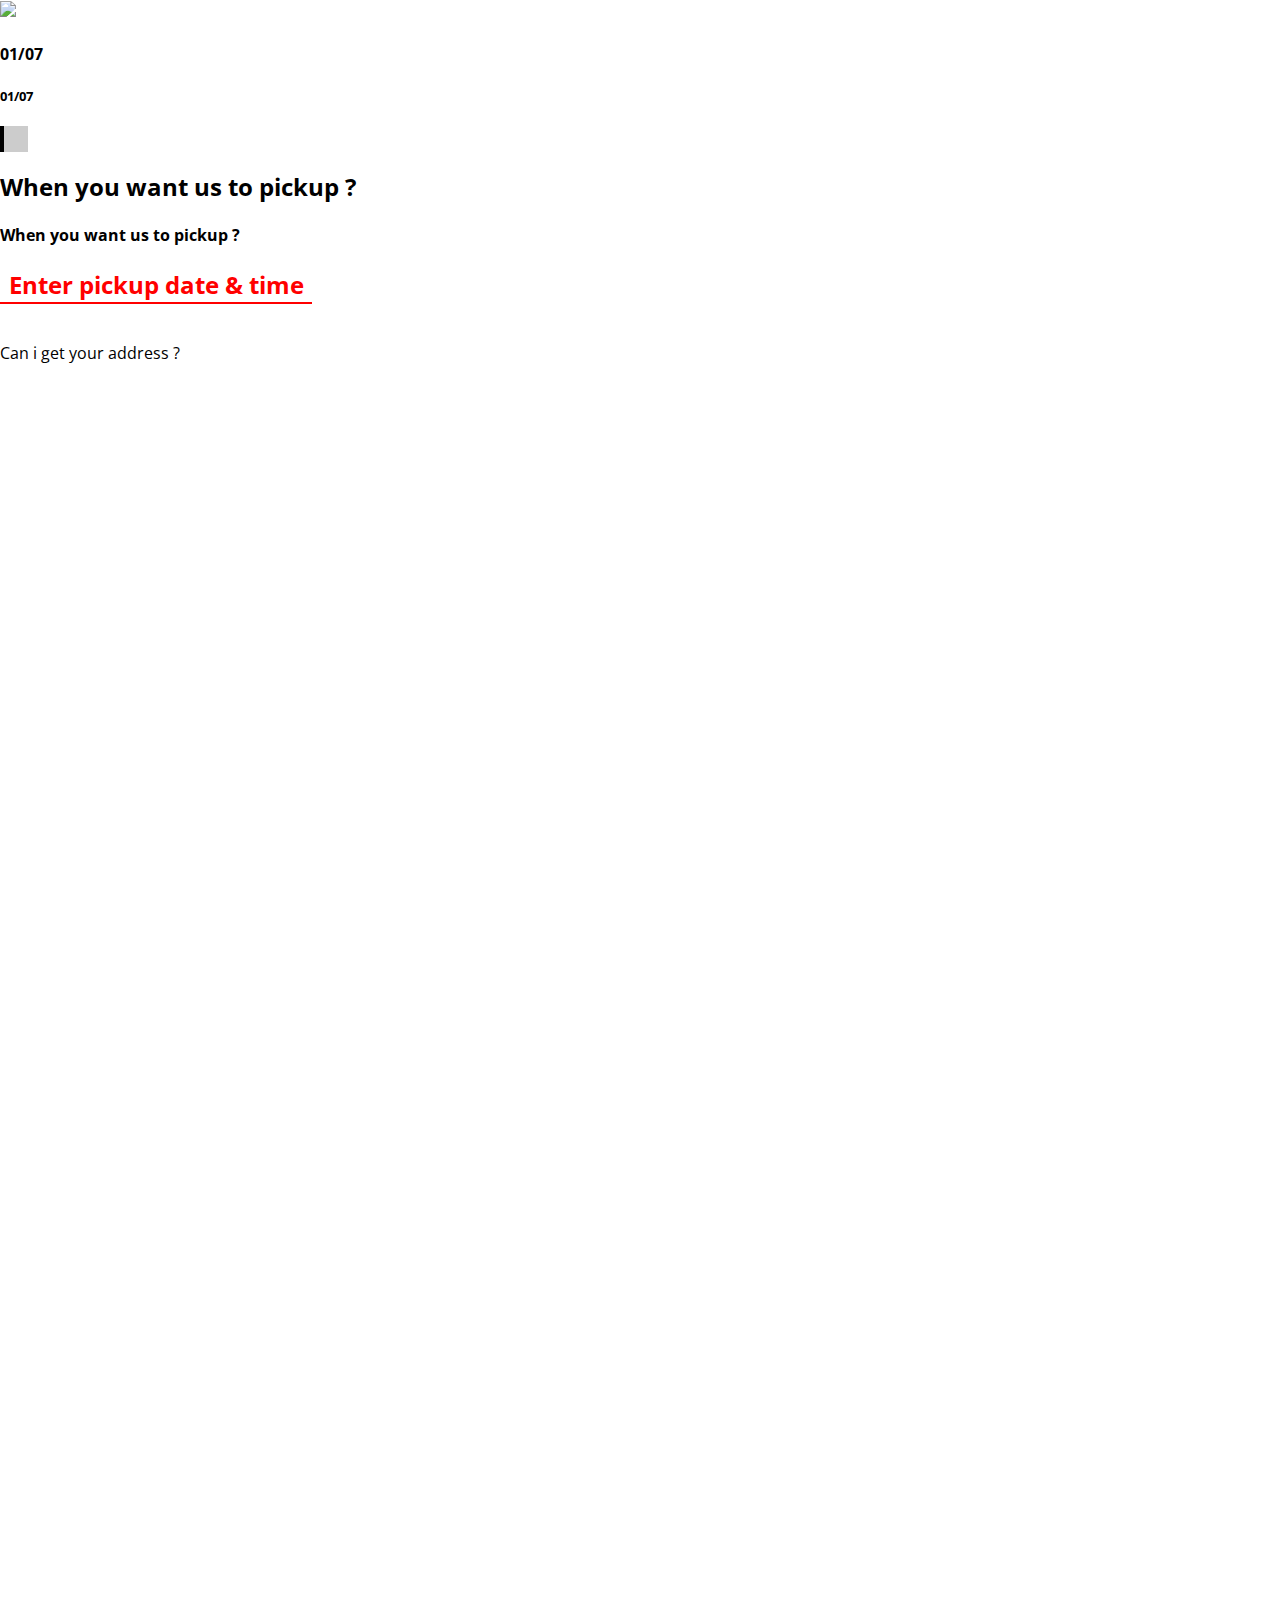
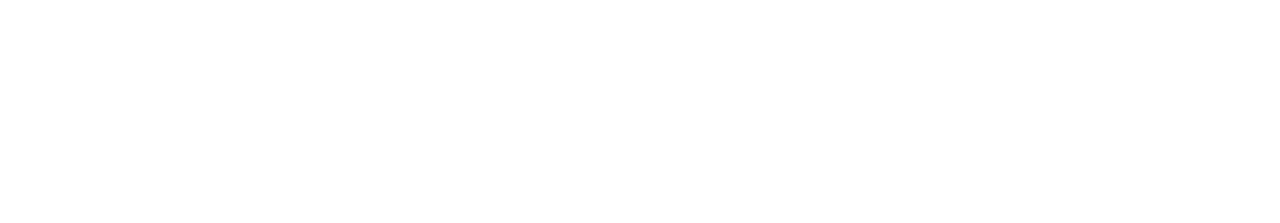
==== booking.html @ 7f995d76 "Add files via upload" ====
<!DOCTYPE html>
<html lang="en">
    <head>
        <meta charset="UTF-8">
        <meta name="viewport" content="width=device-width, initial-scale=1.0">
        <meta http-equiv="X-UA-Compatible" content="ie=edge">
        <title>Metro Limo Service</title>
        <link rel="shortcut icon" href="favicon.ico" type="image/x-icon">

        <!-- Stylesheet -->
        <link rel="stylesheet" href="assets/css/bootstrap.min.css"> 
        <link rel="stylesheet" href="assets/css/animate.css">
        <link rel="stylesheet" href="assets/css/tempusdominus-bootstrap-4.min.css">
        <link rel="stylesheet" href="https://netdna.bootstrapcdn.com/font-awesome/4.7.0/css/font-awesome.css">
        <link href="https://fonts.googleapis.com/css?family=Open+Sans:400,700,800,900,bolder&display=swap" rel="stylesheet">
        <style>
            * {
               transition: all .3s ease-in-out;
                font-family: 'Open Sans', sans-serif;
            }
            html, body {
                padding: 0;
                margin: 0;
                height: 100vh;
                width: 100vw;
                overflow: hidden;
                background-color: #ffffff;
                background-image: url(assets/img/bg_booking.png);
                background-attachment: fixed;
                background-repeat: no-repeat;
                background-size: cover;
                background-position-x: center;
                background-position-y: center;
            }
            svg {
                height: 25px;
            }
            svg.checked {
                height: 16px;
            }
            .modal .checked {
                height: 24px;
            }
            .btn.hide {
                opacity: 0;
                pointer-events: none;
            }
            .btn.show {
                opacity: 1;
            }
            .nav .nav-link {
                height: 40px;
                width: 0;
                padding: 2px;
                margin: 6px 0;
                background: #cccccc;
                cursor: not-allowed;
            }
            .nav .nav-link.done {
                cursor: pointer;
            }
            a.text-dark {
                color: black !important;
            }
            .nav .nav-link.active {
                background: #000000 !important;
                cursor: pointer;
            }
            input {
                color: red !important;
                font-size: 24px !important;
                font-weight: bold !important;
                border:none !important;
                outline: 0 !important;
                box-shadow: none !important;
                text-align: center;
            }
            input::placeholder{
                color: red !important;
                font-size: 24px;
                font-weight: bold;
                text-align: center;
            }
            input:focus {
                color: red !important;
                font-size: 16px;
                font-weight: bold;
                border:none !important;
                outline: 0 !important;
                box-shadow: none !important;
            }
            section {
                opacity: 0;
                height: 100%;
                width: 100%;
                left: 0;
                top: 100%;
            }
            section.active {
                opacity: 1;
                top: 0;
            }
            @media only screen and (max-width: 767px) {
                .nav .nav-link {
                    flex: 1;
                    margin: 0 5px;
                    height: 2px;
                }
                input, input::placeholder, input:focus {
                    font-size: 16px !important;
                }
            }
            
            #datetime {
                cursor: pointer;
            }
        </style>
    </head>
    <body>
        <div class="container py-5">
            <a class="btn btn-link" href="./">
                <img src="assets/img/icon/back_arrow.svg" class="svg text-white mail mr-2" height="40">
            </a>
            <h4 class="text-center d-none d-md-block number">01/07</h4>
            <h5 class="text-center d-block d-md-none number">01/07</h5>
            <div class="row" style="height: -webkit-fill-available;">
                <div class="col-md-1 align-self-center mb-2">
                    <nav class="nav flex-md-column">
                        <a class="nav-link done active" href="#a"></a>
                        <a class="nav-link" href="#b"></a>
                        <a class="nav-link" href="#c"></a>
                        <a class="nav-link" href="#d"></a>
                        <a class="nav-link" href="#e"></a>
                        <a class="nav-link" href="#f"></a>
                        <a class="nav-link" href="#g"></a>
                    </nav>
                </div>
                <div class="col-md-10 d-flex position-relative"  style="height: -webkit-fill-available;" id="content">
                    <section id="a" class="active text-center m-auto position-absolute d-flex">
                        <div class="align-self-center w-100">
                            <div class="container">
                                <h2 class="d-none d-md-block font-weight-bold  mb-4">When you want us to pickup ?</h2>
                                <h4 class="d-md-none d-block font-weight-bold  mb-4">When you want us to pickup ?</h4>
                                <div class="row justify-content-center">
                                    <div class="col-md-8 col-lg-6 mb-4">
                                        <input placeholder="Enter pickup date & time" type="text" class="form-control datetimepicker-input bg-transparent border-0 form-control rounded-0 m-auto" style="border-bottom: 2px solid red !important" id="datetime" data-toggle="datetimepicker" data-target="#datetime"/>
                                    </div>
                                </div>
                                <a id="next_datetime" href="#b" class="mb-5 next btn text-dark hide font-weight-bold" style="background: #a0c230">OK<img src="assets/img/icon/checked.svg" class="svg text-white mail ml-2 checked" style="height: 10px"></a>
    
                                <p class="font-weight-bold text-secondary mt-5">Can i get your address ?</p>
                            </div>
                        </div>
                    </section>
                    <section id="b" class="text-center position-absolute d-flex">
                        <div class="align-self-center w-100">
                            <div class="container">
                                <h2 class="d-none d-md-block font-weight-bold  mb-4">Can i get your address ?</h2>
                                <h4 class="d-md-none d-block font-weight-bold  mb-4">Can i get your address ?</h4>
                                <div class="row justify-content-center">
                                    <div class="col-md-8 col-lg-6 mb-4">
                                        <input placeholder="Enter Your address" type="text" class="form-control datetimepicker-input bg-transparent border-0 form-control rounded-0 m-auto" style="border-bottom: 2px solid red !important" id="address" />
                                    </div>
                                </div>
                                <a id="next_address" href="#c" class="mb-5 next btn text-dark hide font-weight-bold" style="background: #a0c230">OK<img src="assets/img/icon/checked.svg" class="svg text-white mail ml-2 checked" style="height: 10px"></a>
    
                                <p class="font-weight-bold text-secondary mt-5">Where do you going to</p>
                            </div>
                        </div>  
                    </section>
                    <section id="c" class="text-center position-absolute d-flex">
                        <div class="align-self-center w-100">
                            <div class="container">
                                <h2 class="d-none d-md-block font-weight-bold  mb-4">Where do you going to</h2>
                                <h4 class="d-md-none d-block font-weight-bold  mb-4">Where do you going to</h4>
                                <div class="row justify-content-center">
                                    <div class="col-md-8 col-lg-6 mb-4">
                                        <input placeholder="Enter drop off address" type="text" class="form-control datetimepicker-input bg-transparent border-0 form-control rounded-0 m-auto" style="border-bottom: 2px solid red !important" id="dropoff" />
                                    </div>
                                </div>
                                <a id="next_dropoff" href="#d" class="mb-5 next btn text-dark hide font-weight-bold" style="background: #a0c230">OK<img src="assets/img/icon/checked.svg" class="svg text-white mail ml-2 checked" style="height: 10px"></a>
    
                                <p class="font-weight-bold text-secondary mt-5">Can I get your full name ?</p>
                            </div>
                        </div>  
                    </section>
                    <section id="d" class="text-center position-absolute d-flex">
                        <div class="align-self-center w-100">
                            <div class="container">
                                <h2 class="d-none d-md-block font-weight-bold  mb-4">Can I get your full name ?</h2>
                                <h4 class="d-md-none d-block font-weight-bold  mb-4">Can I get your full name ?</h4>
                                <div class="row justify-content-center">
                                    <div class="col-md-8 col-lg-6 mb-4">
                                        <input placeholder="Enter your full name" type="text" class="form-control datetimepicker-input bg-transparent border-0 form-control rounded-0 m-auto" style="border-bottom: 2px solid red !important" id="name" />
                                    </div>
                                </div>
                                <a id="next_name" href="#e" class="mb-5 next btn text-dark hide font-weight-bold" style="background: #a0c230">OK<img src="assets/img/icon/checked.svg" class="svg text-white mail ml-2 checked" style="height: 10px"></a>
    
                                <p class="font-weight-bold text-secondary mt-5">Can I get your phone number ?</p>
                            </div>
                        </div>  
                    </section>
                    <section id="e" class="text-center position-absolute d-flex">
                        <div class="align-self-center w-100">
                            <div class="container">
                                <h2 class="d-none d-md-block font-weight-bold  mb-4">Can I get your phone number ?</h2>
                                <h4 class="d-md-none d-block font-weight-bold  mb-4">Can I get your phone number ?</h4>
                                <div class="row justify-content-center">
                                    <div class="col-md-8 col-lg-6 mb-4">
                                        <input placeholder="Enter your phone number" type="text" class="form-control datetimepicker-input bg-transparent border-0 form-control rounded-0 m-auto" style="border-bottom: 2px solid red !important" id="phone" />
                                    </div>
                                </div>
                                <a id="next_phone" href="#f" class="mb-5 next btn text-dark hide font-weight-bold" style="background: #a0c230">OK<img src="assets/img/icon/checked.svg" class="svg text-white mail ml-2 checked" style="height: 10px"></a>
    
                                <p class="font-weight-bold text-secondary mt-5">Can I get your email ?</p>
                            </div>
                        </div>  
                    </section>
                    <section id="f" class="text-center position-absolute d-flex">
                        <div class="align-self-center w-100">
                            <div class="container">
                                <h2 class="d-none d-md-block font-weight-bold  mb-4">Can I get your email ?</h2>
                                <h4 class="d-md-none d-block font-weight-bold  mb-4">Can I get your email ?</h4>
                                <div class="row justify-content-center">
                                    <div class="col-md-8 col-lg-6 mb-4">
                                        <input placeholder="Enter your email" type="mail" class="form-control datetimepicker-input bg-transparent border-0 form-control rounded-0 m-auto" style="border-bottom: 2px solid red !important" id="email" />
                                    </div>
                                </div>
                                <a id="next_email" href="#g" class="mb-5 next btn text-dark hide font-weight-bold" style="background: #a0c230">OK<img src="assets/img/icon/checked.svg" class="svg text-white mail ml-2 checked" style="height: 10px"></a>
    
                                <p class="font-weight-bold text-secondary mt-5">Anything else you'd like us to khow ?</p>
                            </div>
                        </div>  
                    </section>
                    <section id="g" class="text-center position-absolute d-flex">
                        <div class="align-self-center w-100">
                            <div class="container">
                                <h2 class="d-none d-md-block font-weight-bold  mb-4">Anything else you'd like us to khow ?</h2>
                                <h4 class="d-md-none d-block font-weight-bold  mb-4">Anything else you'd like us to khow ?</h4>
                                <div class="row justify-content-center">
                                    <div class="col-md-8 col-lg-6 mb-4">
                                        <input placeholder="Enter your notes here" type="email" class="form-control datetimepicker-input bg-transparent border-0 form-control rounded-0 m-auto" style="border-bottom: 2px solid red !important" id="notes" />
                                    </div>
                                </div>
                                <a id="finish" href="#" data-backdrop="static" data-keyboard="false" data-toggle="modal" data-target="#finishModal" class="mb-5 btn text-dark show font-weight-bold" style="background: #a0c230">SUBMIT<img src="assets/img/icon/checked.svg" class="svg text-white mail ml-2 checked" style="height: 10px"></a>
    
                                <p class="font-weight-bold text-secondary mt-5">Finish</p>
                            </div>
                        </div>  
                    </section>
                </div>
            </div>  
        </div>
        <!-- Modal -->
        <div class="modal fade" id="finishModal" tabindex="-1" role="dialog" aria-labelledby="exampleModalCenterTitle" aria-hidden="true">
            <div class="modal-dialog modal-dialog-centered  modal-sm" role="document">
              <div class="modal-content">
                <div class="modal-body  text-center">
                    <div class="rounded-circle" style="border: 4px solid black ; width: fit-content; margin: 10px auto;">
                        <img src="assets/img/icon/checked.svg" class="svg text-white mail m-2 checked">
                    </div>
                    <h4 class="font-weight-bold">Thank You</h4>
                    <p>Your booking was submitted successfuly</p>
                </div>
                <div class="modal-footer p-2 border-0">
                  <button type="button" class="btn btn-light bg-transparent font-weight-bold" style="border:2px solid  #a0c230 " data-dismiss="modal">close</button>
                </div>
              </div>
            </div>
          </div>
    </body>
    <!-- Script -->
    <script src="assets/js/jquery-3.4.1.min.js"></script>
    <script src="assets/js/popper.min.js"></script>
    <script src="assets/js/bootstrap.min.js"></script>
    <script src="assets/js/moment.js"></script>
    <script src="assets/js/tempusdominus-bootstrap-4.min.js"></script>
    <script>
        $(document).ready(function(){
            $('#datetime').datetimepicker({
                format: 'DD MMMM YYYY [@]HH.mm a',
                viewMode: 'years',
                widgetPositioning : {
                    vertical: 'top'
                }
            })
            $('#datetime').on('change.datetimepicker', function(){
                if($(this).val() !== '' ) 
                    $('#next_datetime').removeClass('hide').addClass('show')
                else $('#next_datetime').removeClass('show').addClass('hide')
            });
            $('#address').keyup(function(){
                if($(this).val() !== '' )
                    $('#next_address').removeClass('hide').addClass('show')
                else $('#next_address').removeClass('show').addClass('hide')
            })
            $('#dropoff').keyup(function(){
                if($(this).val() !== '' )
                    $('#next_dropoff').removeClass('hide').addClass('show')
                else $('#next_dropoff').removeClass('show').addClass('hide')
            })
            $('#name').keyup(function(){
                if($(this).val() !== '' )
                    $('#next_name').removeClass('hide').addClass('show')
                else $('#next_name').removeClass('show').addClass('hide')
            })
            $('#email').keyup(function(){
                if($(this).val() !== '' )
                    $('#next_email').removeClass('hide').addClass('show')
                else $('#next_email').removeClass('show').addClass('hide')
            })
            $('#phone').keyup(function(){
                if($(this).val() !== '' )
                    $('#next_phone').removeClass('hide').addClass('show')
                else $('#next_phone').removeClass('show').addClass('hide')
            })
            $('#finishModal').on('hidden.bs.modal', function (e) {
                window.location.href = './'
            })
            $('img.svg').each(function(){
                var $img = jQuery(this);
                var imgID = $img.attr('id');
                var imgClass = $img.attr('class');
                var imgURL = $img.attr('src');
                jQuery.get(imgURL, function(data) {
                    // Get the SVG tag, ignore the rest
                    var $svg = jQuery(data).find('svg');

                    // Add replaced image's ID to the new SVG
                    if(typeof imgID !== 'undefined') {
                        $svg = $svg.attr('id', imgID);
                    }
                    // Add replaced image's classes to the new SVG
                    if(typeof imgClass !== 'undefined') {
                        $svg = $svg.attr('class', imgClass+' replaced-svg');
                    }

                    // Remove any invalid XML tags as per http://validator.w3.org
                    $svg = $svg.removeAttr('xmlns:a');

                    // Check if the viewport is set, if the viewport is not set the SVG wont't scale.
                    if(!$svg.attr('viewBox') && $svg.attr('height') && $svg.attr('width')) {
                        $svg.attr('viewBox', '0 0 ' + $svg.attr('height') + ' ' + $svg.attr('width'))
                    }

                    // Replace image with new SVG
                    $img.replaceWith($svg);

                }, 'xml');
            })
            $('.nav-link').click(function(){
                var target = $($(this).attr('href'));
                if($(this).hasClass('done')) {
                    $('.nav-link').removeClass('active')
                    $('section').removeClass('active')

                    $(this).addClass('active')
                    target.addClass('active')

                    var num = $('section').index(target) + 1;
                    $('.number').text( '0' + num + '/07')
                } 
                return false;
            });
            $('.next').click(function(){
                var target = $($(this).attr('href'));
                $('.nav-link').removeClass('active')
                $('section').removeClass('active')
                $('.nav-link[href="' + $(this).attr('href') +'"]').addClass('done active')
                target.addClass('active')


                var num = $('section').index(target) + 1;
                $('.number').text( '0' + num + '/07')
                
                
                return false
            })
        })
    </script>
</html>
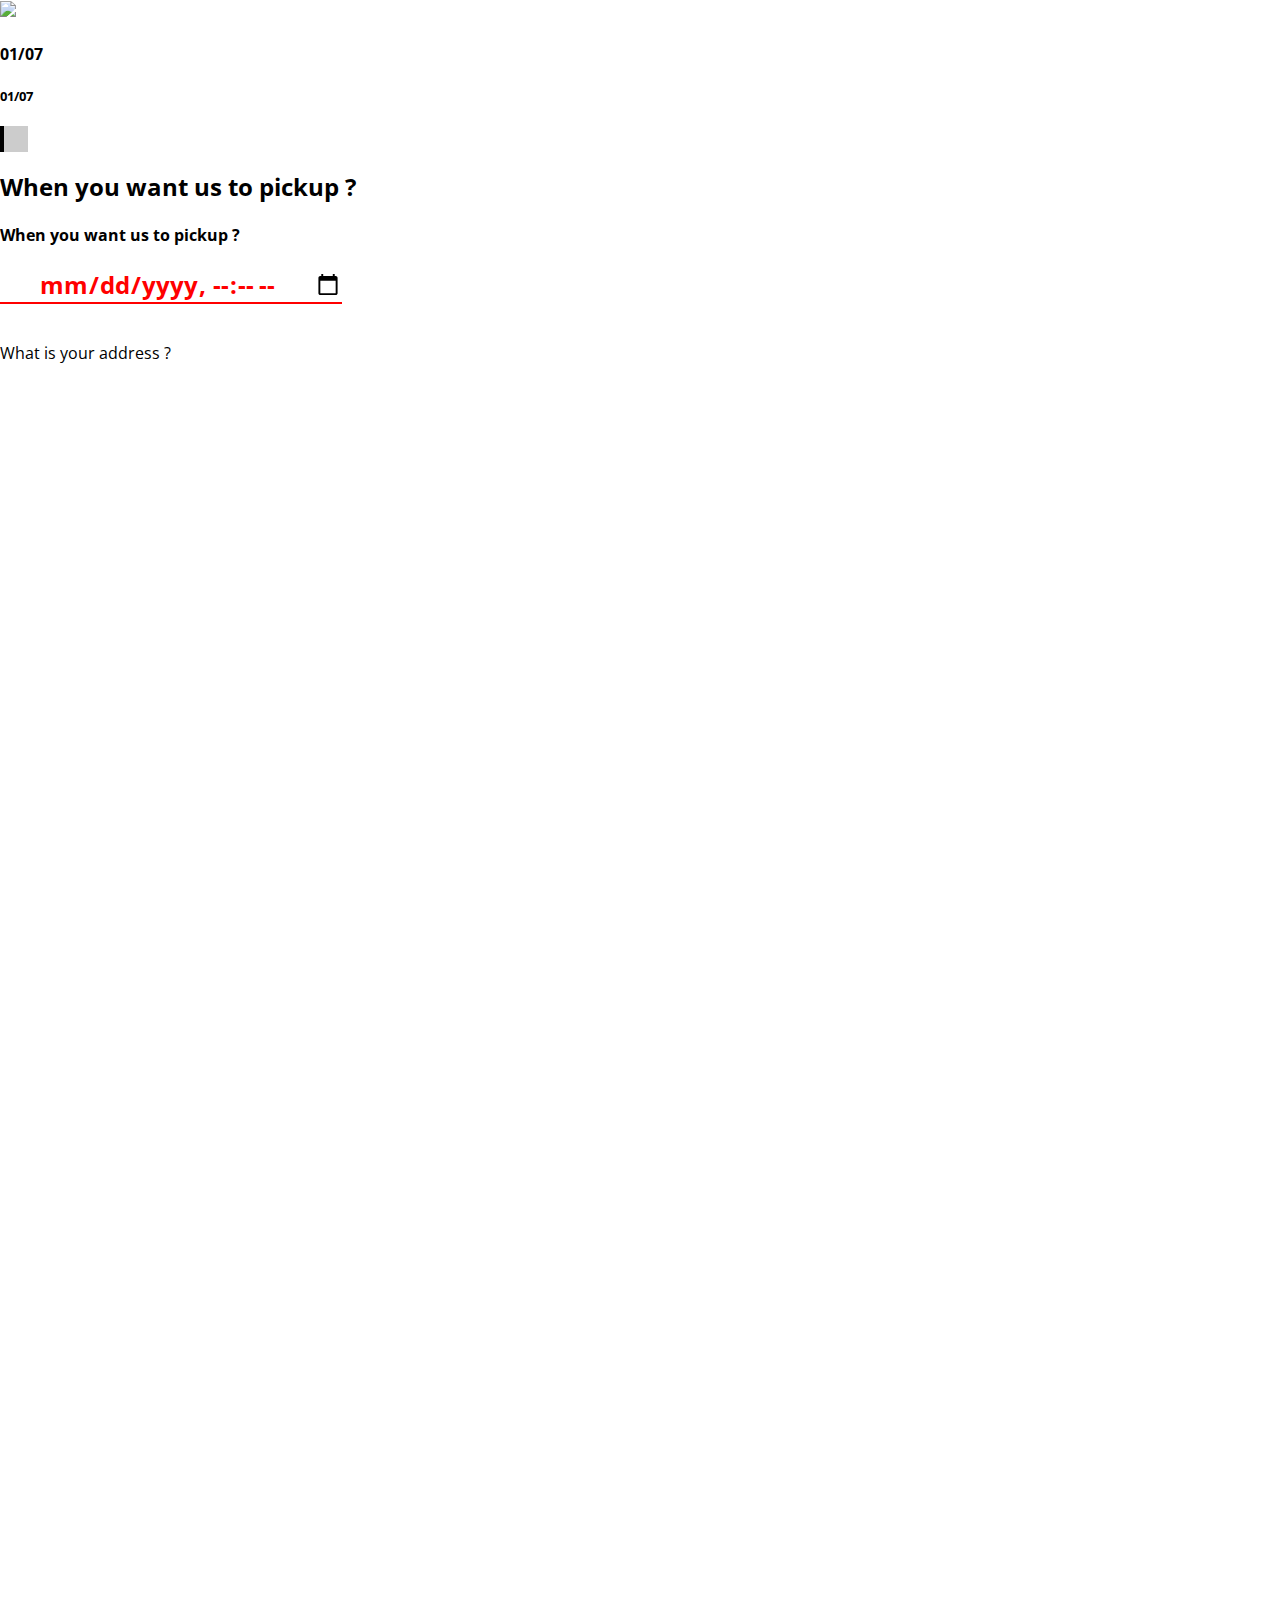
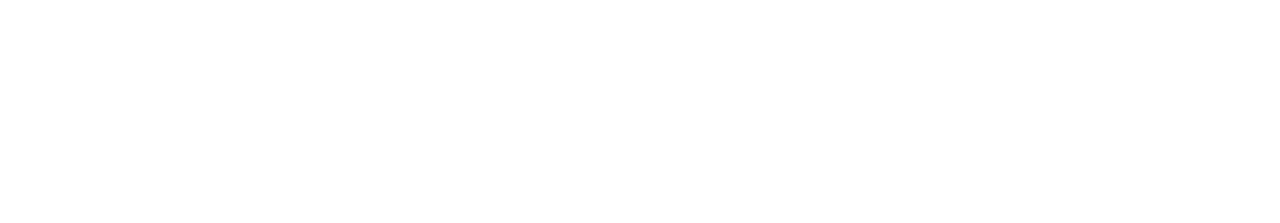
==== commit a30f34b7: "Update booking.html" ====
--- a/booking.html
+++ b/booking.html
@@ -143,20 +143,20 @@
                                 <h4 class="d-md-none d-block font-weight-bold  mb-4">When you want us to pickup ?</h4>
                                 <div class="row justify-content-center">
                                     <div class="col-md-8 col-lg-6 mb-4">
-                                        <input placeholder="Enter pickup date & time" type="text" class="form-control datetimepicker-input bg-transparent border-0 form-control rounded-0 m-auto" style="border-bottom: 2px solid red !important" id="datetime" data-toggle="datetimepicker" data-target="#datetime"/>
+                                        <input placeholder="Enter pickup date & time" type="datetime-local" class="form-control bg-transparent border-0 form-control rounded-0 m-auto" style="border-bottom: 2px solid red !important" id="datetime"/>
                                     </div>
                                 </div>
                                 <a id="next_datetime" href="#b" class="mb-5 next btn text-dark hide font-weight-bold" style="background: #a0c230">OK<img src="assets/img/icon/checked.svg" class="svg text-white mail ml-2 checked" style="height: 10px"></a>
     
-                                <p class="font-weight-bold text-secondary mt-5">Can i get your address ?</p>
+                                <p class="font-weight-bold text-secondary mt-5">What is your address ?</p>
                             </div>
                         </div>
                     </section>
                     <section id="b" class="text-center position-absolute d-flex">
                         <div class="align-self-center w-100">
                             <div class="container">
-                                <h2 class="d-none d-md-block font-weight-bold  mb-4">Can i get your address ?</h2>
-                                <h4 class="d-md-none d-block font-weight-bold  mb-4">Can i get your address ?</h4>
+                                <h2 class="d-none d-md-block font-weight-bold  mb-4">What is your address ?</h2>
+                                <h4 class="d-md-none d-block font-weight-bold  mb-4">What is your address ?</h4>
                                 <div class="row justify-content-center">
                                     <div class="col-md-8 col-lg-6 mb-4">
                                         <input placeholder="Enter Your address" type="text" class="form-control datetimepicker-input bg-transparent border-0 form-control rounded-0 m-auto" style="border-bottom: 2px solid red !important" id="address" />
@@ -378,4 +378,4 @@
             })
         })
     </script>
-</html>+</html>
